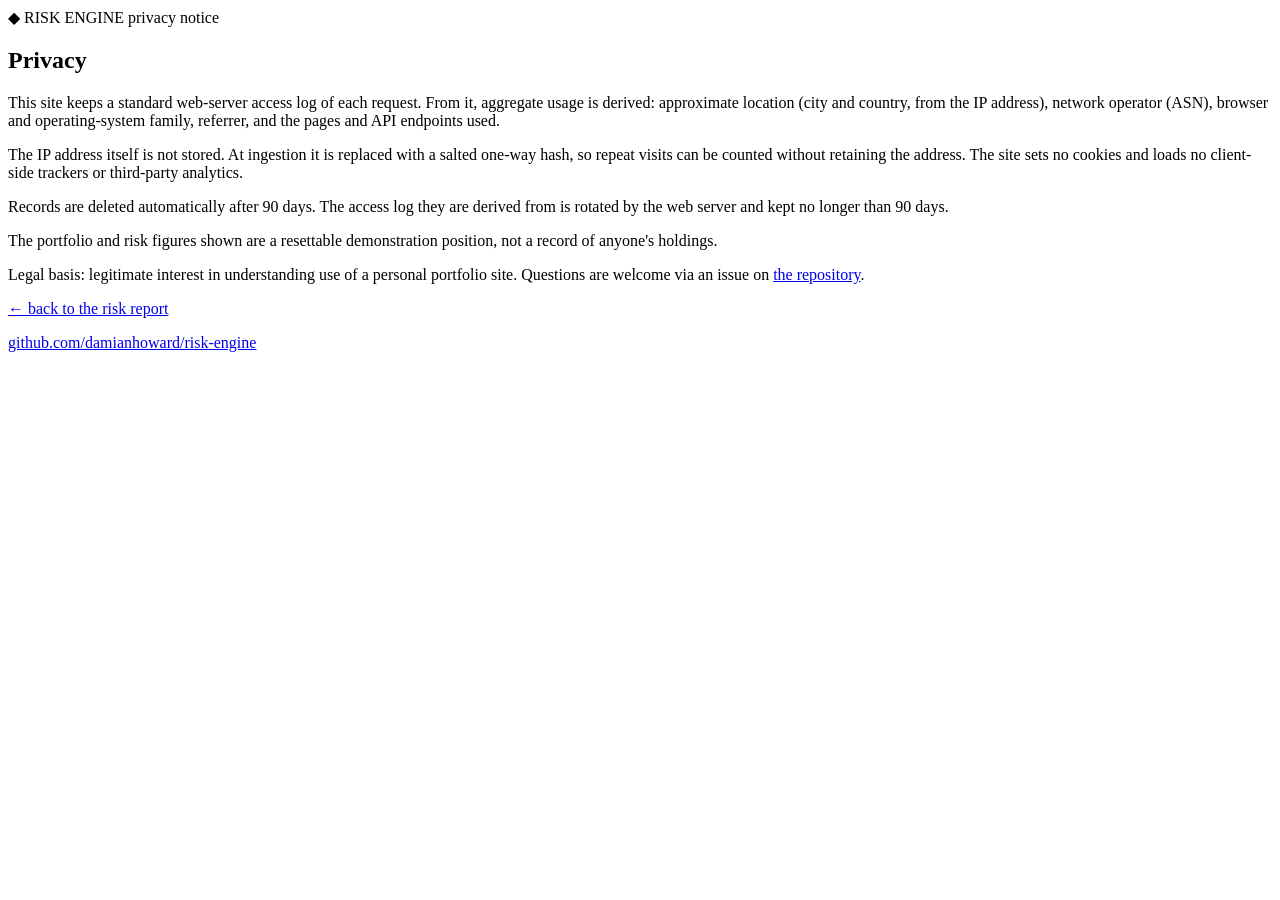
==== app/src/main/resources/web/privacy.html @ e0e86822 "Rename the packages to the organisation Source packages, the Gradle group and the main class move to" ====
<!doctype html>
<html lang="en">
  <head>
    <meta charset="utf-8" />
    <title>Privacy — Risk Engine</title>
    <meta name="viewport" content="width=device-width, initial-scale=1" />
    <link rel="stylesheet" href="/app.css" />
  </head>
  <body>
    <header class="topbar">
      <div class="brand">
        <span class="mark" aria-hidden="true">&#9670;</span> RISK ENGINE
        <span class="eyebrow">privacy notice</span>
      </div>
    </header>

    <main class="prose-wrap">
      <section class="panel" aria-labelledby="privacy-heading">
        <h2 class="phead" id="privacy-heading">Privacy</h2>
        <div class="prose">
          <p>
            This site keeps a standard web-server access log of each request.
            From it, aggregate usage is derived: approximate location (city and
            country, from the IP address), network operator (ASN), browser and
            operating-system family, referrer, and the pages and API endpoints
            used.
          </p>
          <p>
            The IP address itself is not stored. At ingestion it is replaced
            with a salted one-way hash, so repeat visits can be counted without
            retaining the address. The site sets no cookies and loads no
            client-side trackers or third-party analytics.
          </p>
          <p>
            Records are deleted automatically after 90 days. The access log they
            are derived from is rotated by the web server and kept no longer
            than 90 days.
          </p>
          <p>
            The portfolio and risk figures shown are a resettable demonstration
            position, not a record of anyone's holdings.
          </p>
          <p>
            Legal basis: legitimate interest in understanding use of a personal
            portfolio site. Questions are welcome via an issue on
            <a
              href="https://github.com/damianhoward/risk-engine"
              target="_blank"
              rel="noopener"
              >the repository</a
            >.
          </p>
          <p><a href="/">&larr; back to the risk report</a></p>
        </div>
      </section>
    </main>

    <footer class="statusbar">
      <span class="grow"></span>
      <span class="sb-item">
        <a
          href="https://github.com/damianhoward/risk-engine"
          target="_blank"
          rel="noopener"
        >
          github.com/damianhoward/risk-engine
        </a>
      </span>
    </footer>
  </body>
</html>
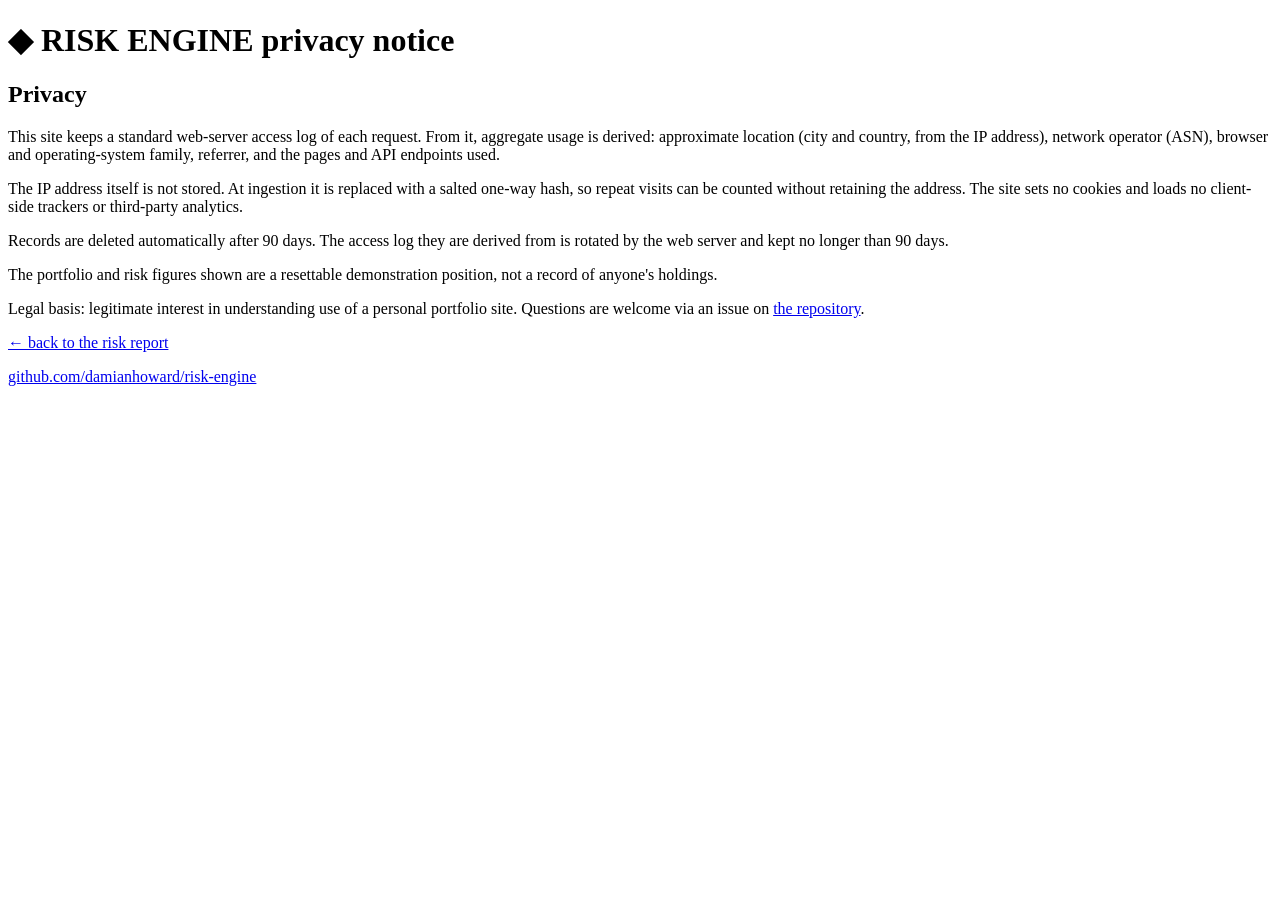
==== commit a414fb6a: "Give every page an h1, so the heading outline starts somewhere The topbar brand was a div and the fi" ====
--- a/app/src/main/resources/web/privacy.html
+++ b/app/src/main/resources/web/privacy.html
@@ -8,10 +8,10 @@
   </head>
   <body>
     <header class="topbar">
-      <div class="brand">
+      <h1 class="brand">
         <span class="mark" aria-hidden="true">&#9670;</span> RISK ENGINE
         <span class="eyebrow">privacy notice</span>
-      </div>
+      </h1>
     </header>
 
     <main class="prose-wrap">
